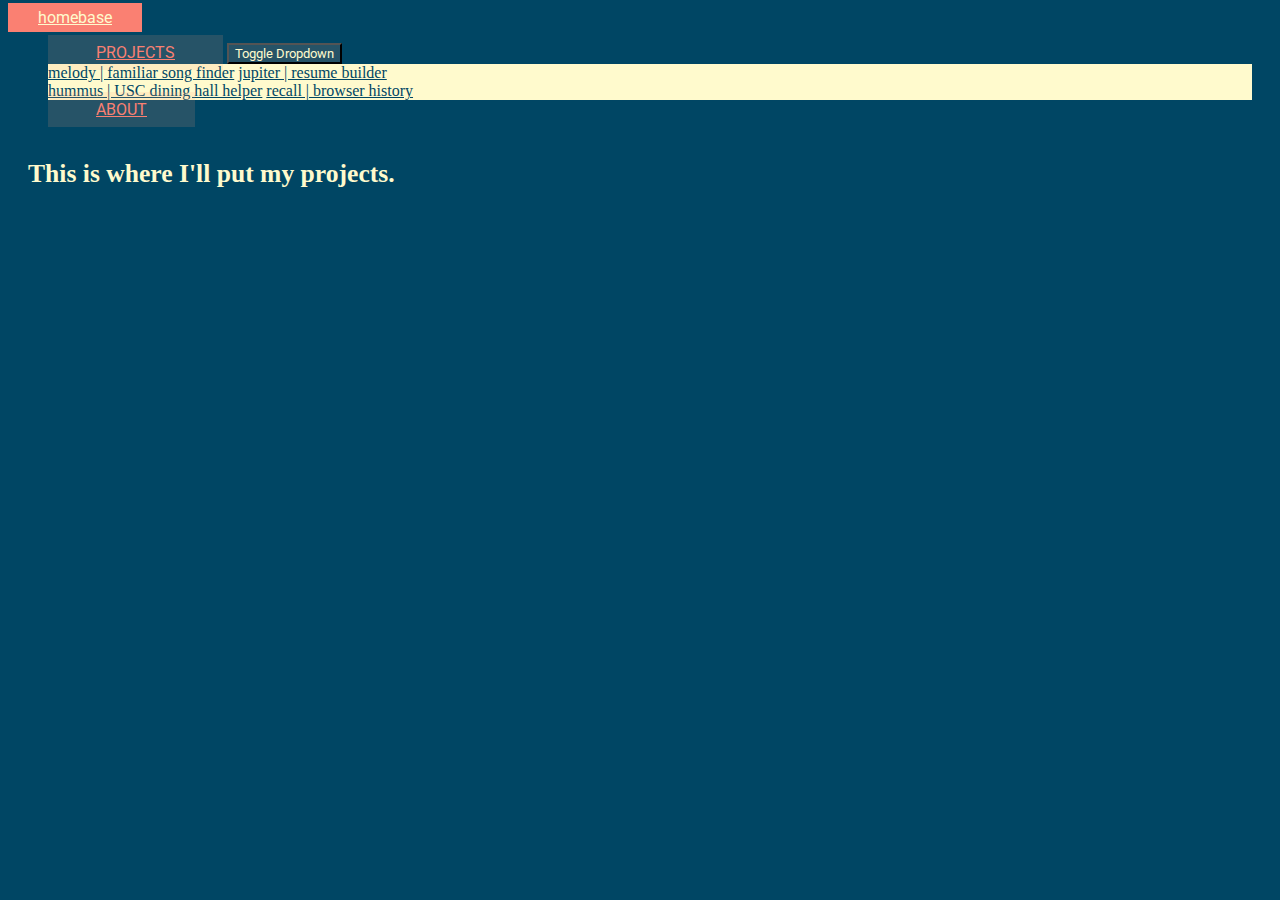
==== projects/index.html @ f387a2e2 "update navbar, animate front page" ====
<!DOCTYPE html>
<html lang="en-US">

<head>
    <meta charset="utf-8"/>
    <meta name="viewport" content="width=device-width, initial-scale=1, shrink-to-fit=no">

    <script src="https://code.jquery.com/jquery-3.5.1.min.js" type="text/javascript"></script>
    <link rel="stylesheet" href="https://stackpath.bootstrapcdn.com/bootstrap/4.5.0/css/bootstrap.min.css" integrity="sha384-9aIt2nRpC12Uk9gS9baDl411NQApFmC26EwAOH8WgZl5MYYxFfc+NcPb1dKGj7Sk" crossorigin="anonymous">
    <link rel="stylesheet" href="https://fonts.googleapis.com/css?family=Roboto">

    <link rel="stylesheet" href="../css/styles.css">
    <script>$(function(){ $('#navbar').load('../components/navbar.html'); });</script>
    
    <title>Projects | homebase</title>
</head>

<body>
    <div id="navbar"></div>

    <h1 class="subtitle">This is where I'll put my projects.</h1>
    
    <script src="https://stackpath.bootstrapcdn.com/bootstrap/4.5.0/js/bootstrap.min.js" integrity="sha384-OgVRvuATP1z7JjHLkuOU7Xw704+h835Lr+6QL9UvYjZE3Ipu6Tp75j7Bh/kR0JKI" crossorigin="anonymous"></script>
</body>

</html>
---- css/styles.css ----
/* variables */
:root {
    --dimblue: rgb(0, 70, 100);
    --salmon-rgb: 255, 160, 122;

    --animation-time: 5s;
  }


/* general styling */
* {
    color: lemonchiffon;
}

body {
    background-color: var(--dimblue);
}

mark {
    background-color: rgb(var(--salmon-rgb), 0.3);
    border-radius: 0.5vw;
}


/* navbar */
#navbar { /* placeholder */
    min-height: 58px;
}

.navbar-brand {
    position: relative;
    padding: 5px 30px;
    margin-right: 50px;

    background-color: salmon;
    color: lemonchiffon;
    font-family: "Roboto";
}

.navbar-brand:hover {
    color: inherit;
}

.btn-group {
    margin-right: 20px;
}

.nav-link, .btn {
    color: salmon;
    font-family: "Roboto";
    background-color: rgba(var(--salmon-rgb),0.15);
    margin: 0 !important;
}

.nav-link {
    padding: 0.5em 3em !important;
}

.nav-link:hover {
    color: salmon;
    background-color: rgba(var(--salmon-rgb),0.3);
}

.btn-group .btn:hover {
    background-color: rgba(var(--salmon-rgb),0.3);
}

/* nav dropdown */
.dropdown-menu {
    background-color: lemonchiffon;
}

.dropdown-item {
    color: var(--dimblue);
}



/* main page */
.main-title {
    margin: 0 10%;

    font-size: 80px;
    font-size: max(40px, 6.5vw);

    position: relative;
    animation-name: x-jostle;
    animation-duration: var(--animation-time);
    animation-timing-function: ease-in-out;
    animation-iteration-count: infinite;
    animation-direction: reverse;
}

#bottom-title {
    text-align: right;
}

.center-name {
    background-color: salmon;
    padding: 20px;
    text-align: center;

    font-size: 60px;
    font-size: max(40px, 5vw);
}

.subtitle {
    margin: 40px 20px;
    font-size: max(20px, 2vw);
}

@keyframes x-jostle {
    0%   {left: 0px}
    50%  {left: 100px}
    100% {left: 0px}
}
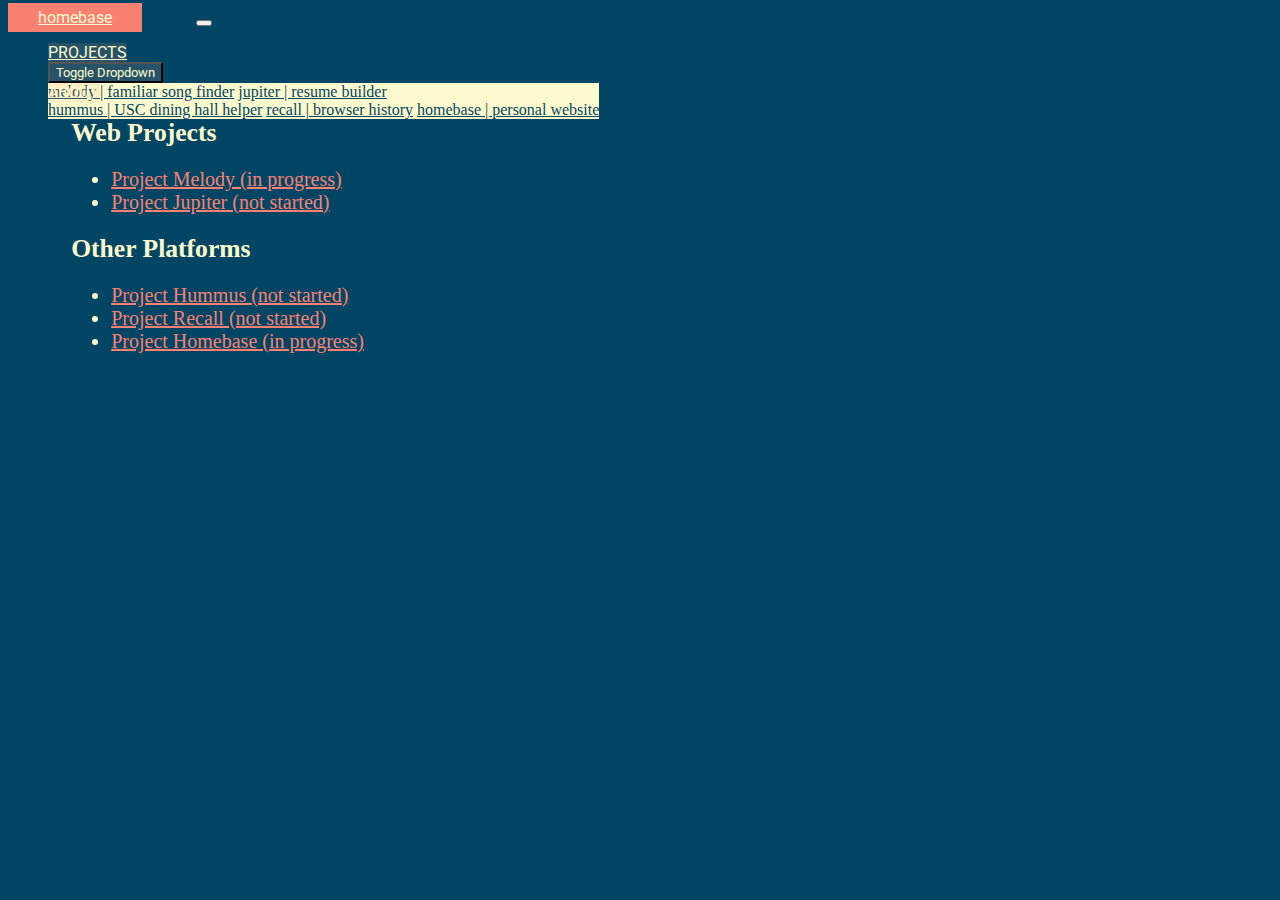
==== commit 657c7b07: "navbar tweaks, style organizing" ====
--- a/projects/index.html
+++ b/projects/index.html
@@ -18,8 +18,19 @@
 <body>
     <div id="navbar"></div>
 
-    <h1 class="subtitle">This is where I'll put my projects.</h1>
-    
+    <h1 class="subtitle">Web Projects</h1>
+    <ul class="project-list">
+        <li><a href="melody.html">Project Melody (in progress)</a></li>
+        <li><a class="disabled" href="jupiter.html">Project Jupiter (not started)</a></li>
+    </ul>
+
+    <h1 class="subtitle">Other Platforms</h1>
+    <ul class="project-list">
+        <li><a href="hummus.html">Project Hummus (not started)</a></li>
+        <li><a class="disabled" href="recall.html">Project Recall (not started)</a></li>
+        <li><a href="homebase.html">Project Homebase (in progress)</a></li>
+    </ul>
+
     <script src="https://stackpath.bootstrapcdn.com/bootstrap/4.5.0/js/bootstrap.min.js" integrity="sha384-OgVRvuATP1z7JjHLkuOU7Xw704+h835Lr+6QL9UvYjZE3Ipu6Tp75j7Bh/kR0JKI" crossorigin="anonymous"></script>
 </body>
 
--- a/css/styles.css
+++ b/css/styles.css
@@ -1,13 +1,17 @@
-/* variables */
+/* -- variables -- */
 :root {
+    /* colors */
     --dimblue: rgb(0, 70, 100);
     --salmon-rgb: 255, 160, 122;
 
+    /* measurements */
+    --nav-width: max(10vw, 100px);
+    --split-dropdown-arrow-width: 29.59px;
     --animation-time: 5s;
-  }
+}
 
 
-/* general styling */
+/* -- HTML built-in elements -- */
 * {
     color: lemonchiffon;
 }
@@ -16,24 +20,51 @@
     background-color: var(--dimblue);
 }
 
-mark {
-    background-color: rgb(var(--salmon-rgb), 0.3);
-    border-radius: 0.5vw;
+p {
+    margin: 2% 10%;
+    font-size: max(20px, 2vw);
+}
+
+a {
+    color: salmon;
+}
+
+a:hover {
+    color: darksalmon;
 }
 
 
-/* navbar */
-#navbar { /* placeholder */
-    min-height: 58px;
+/* -- general classes -- */
+.subtitle {
+    margin: 1% 5%;
+    font-size: max(20px, 2vw);
 }
 
+.highlighted {
+    background-color: salmon;
+    padding: 0.5em;
+}
+
+
+/* ---- navbar ---- */
+/* navbar placeholder */
+#navbar {
+    min-height: 70px;
+}
+
+/* menu icon that shows up if window is too small */
+.navbar-toggler-icon {
+    color: salmon;
+}
+
+/* website name */
 .navbar-brand {
     position: relative;
     padding: 5px 30px;
     margin-right: 50px;
 
     background-color: salmon;
-    color: lemonchiffon;
+    color: lemonchiffon !important;
     font-family: "Roboto";
 }
 
@@ -41,19 +72,25 @@
     color: inherit;
 }
 
-.btn-group {
+/* navbar button group */
+.navbar-split-dropdown {
     margin-right: 20px;
+    
+    /* restrict width in navbar dropdown menu mode */
+    max-width: calc(var(--nav-width) + var(--split-dropdown-arrow-width));
 }
 
+/* navbar link text and navbar button */
 .nav-link, .btn {
-    color: salmon;
+    color: lemonchiffon !important;
     font-family: "Roboto";
     background-color: rgba(var(--salmon-rgb),0.15);
     margin: 0 !important;
 }
 
 .nav-link {
-    padding: 0.5em 3em !important;
+    width: var(--nav-width);
+    position: relative !important;
 }
 
 .nav-link:hover {
@@ -61,13 +98,24 @@
     background-color: rgba(var(--salmon-rgb),0.3);
 }
 
-.btn-group .btn:hover {
+.btn:hover {
     background-color: rgba(var(--salmon-rgb),0.3);
 }
 
-/* nav dropdown */
+/* navbar link text and navbar button for small screens */
+@media (max-width: 576px) {
+    .nav-link, .btn {
+        margin-top: 10px !important;
+    }
+}
+
+/* set width for about button */
+#nav-about { width: var(--nav-width); }
+
+/* navbar dropdown menu */
 .dropdown-menu {
     background-color: lemonchiffon;
+    position: absolute !important; /* force menu to display below */
 }
 
 .dropdown-item {
@@ -75,25 +123,27 @@
 }
 
 
-
-/* main page */
+/* -- main page -- */
 .main-title {
-    margin: 0 10%;
+    margin: 0 5%;
 
     font-size: 80px;
-    font-size: max(40px, 6.5vw);
+    font-size: max(40px, 6vw);
+}
 
+.animated-title {
     position: relative;
     animation-name: x-jostle;
     animation-duration: var(--animation-time);
     animation-timing-function: ease-in-out;
     animation-iteration-count: infinite;
-    animation-direction: reverse;
+    animation-delay: -2s;
 }
 
-#bottom-title {
-    text-align: right;
-}
+[id^="main-title-"] {margin: 0 10%;}
+#main-title-2 { margin-left: 20%; margin-bottom: 0.1em; }
+#main-title-3 { text-align: right; margin-right: 20%; }
+#main-title-4 { text-align: right; }
 
 .center-name {
     background-color: salmon;
@@ -101,16 +151,22 @@
     text-align: center;
 
     font-size: 60px;
-    font-size: max(40px, 5vw);
-}
-
-.subtitle {
-    margin: 40px 20px;
-    font-size: max(20px, 2vw);
+    font-size: max(35px, 4.5vw);
 }
 
 @keyframes x-jostle {
-    0%   {left: 0px}
-    50%  {left: 100px}
-    100% {left: 0px}
+    0%   {left: 0}
+    50%  {left: min(40px, 6vw)}
+    100% {left: 0}
+}
+
+
+/* -- projects page -- */
+.project-list {
+    margin-left: 5%;
+    font-size: 20px;
+}
+
+.disabled-link {
+    color: rgba(var(--salmon-rgb),0.3);
 }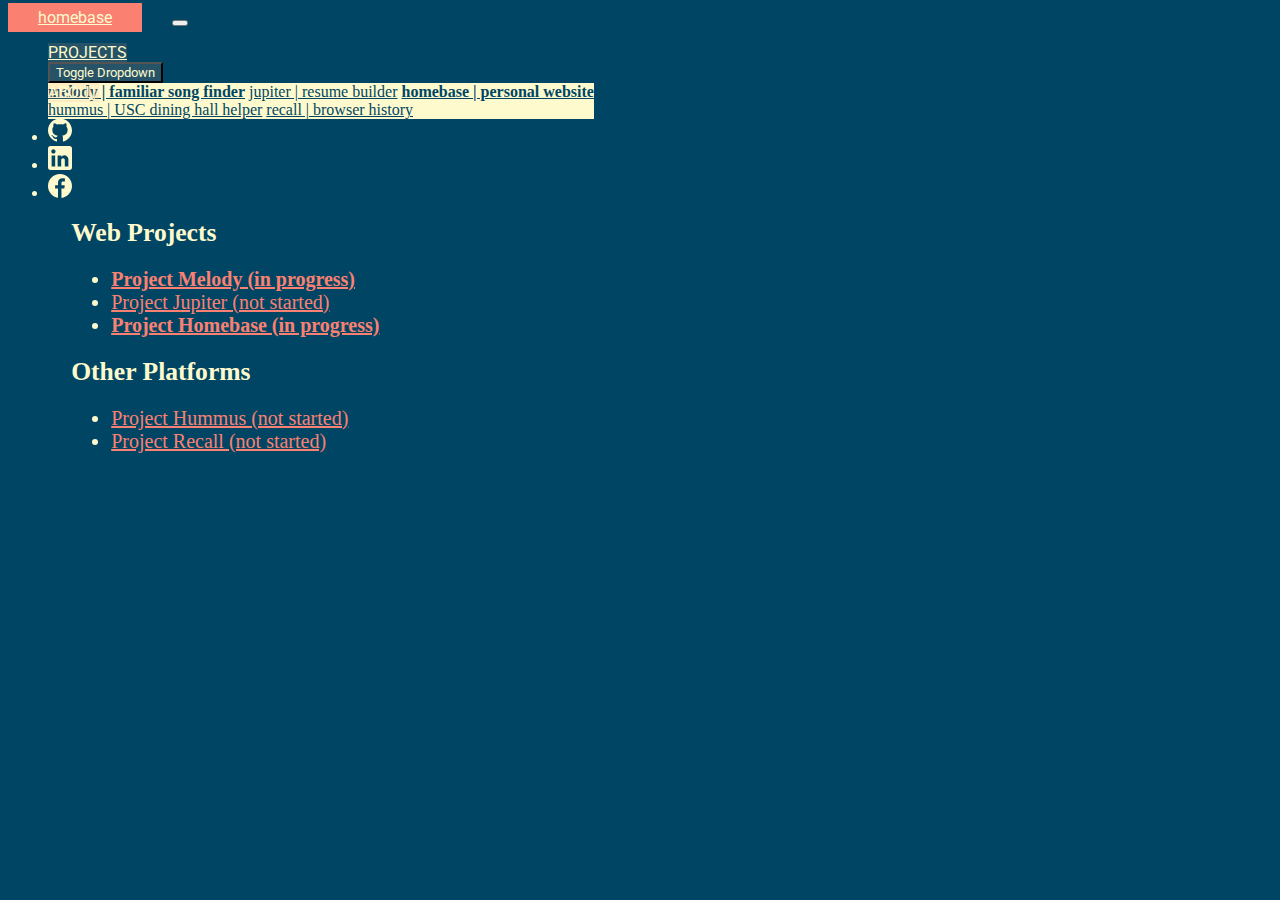
==== commit 4a156678: "project description updates, other small changes" ====
--- a/projects/index.html
+++ b/projects/index.html
@@ -20,15 +20,15 @@
 
     <h1 class="subtitle">Web Projects</h1>
     <ul class="project-list">
-        <li><a href="melody.html">Project Melody (in progress)</a></li>
-        <li><a class="disabled" href="jupiter.html">Project Jupiter (not started)</a></li>
+        <li><a class = "in-progress" href="melody.html">Project Melody (in progress)</a></li>
+        <li><a href="jupiter.html">Project Jupiter (not started)</a></li>
+        <li><a class = "in-progress" href="homebase.html">Project Homebase (in progress)</a></li>
     </ul>
 
     <h1 class="subtitle">Other Platforms</h1>
     <ul class="project-list">
         <li><a href="hummus.html">Project Hummus (not started)</a></li>
-        <li><a class="disabled" href="recall.html">Project Recall (not started)</a></li>
-        <li><a href="homebase.html">Project Homebase (in progress)</a></li>
+        <li><a href="recall.html">Project Recall (not started)</a></li>
     </ul>
 
     <script src="https://stackpath.bootstrapcdn.com/bootstrap/4.5.0/js/bootstrap.min.js" integrity="sha384-OgVRvuATP1z7JjHLkuOU7Xw704+h835Lr+6QL9UvYjZE3Ipu6Tp75j7Bh/kR0JKI" crossorigin="anonymous"></script>
--- a/css/styles.css
+++ b/css/styles.css
@@ -2,6 +2,7 @@
 :root {
     /* colors */
     --dimblue: rgb(0, 70, 100);
+    --dimblue-rgb: 0, 70, 100;
     --salmon-rgb: 255, 160, 122;
 
     /* measurements */
@@ -52,6 +53,14 @@
     min-height: 70px;
 }
 
+
+
+.navbar-nav {
+    flex-flow: row nowrap;
+    /* display: inline-flex moves icons to same row as buttons */
+}
+
+
 /* menu icon that shows up if window is too small */
 .navbar-toggler-icon {
     color: salmon;
@@ -61,7 +70,7 @@
 .navbar-brand {
     position: relative;
     padding: 5px 30px;
-    margin-right: 50px;
+    margin-right: 2vw;
 
     background-color: salmon;
     color: lemonchiffon !important;
@@ -74,28 +83,28 @@
 
 /* navbar button group */
 .navbar-split-dropdown {
-    margin-right: 20px;
+    margin-right: 1vw;
     
     /* restrict width in navbar dropdown menu mode */
     max-width: calc(var(--nav-width) + var(--split-dropdown-arrow-width));
 }
 
 /* navbar link text and navbar button */
-.nav-link, .btn {
-    color: lemonchiffon !important;
-    font-family: "Roboto";
-    background-color: rgba(var(--salmon-rgb),0.15);
-    margin: 0 !important;
+.nav-link.btn { /* if element is both */
+    width: var(--nav-width);
 }
 
 .nav-link {
-    width: var(--nav-width);
+    font-family: "Roboto";
     position: relative !important;
 }
 
-.nav-link:hover {
-    color: salmon;
-    background-color: rgba(var(--salmon-rgb),0.3);
+.btn {
+    color: lemonchiffon !important;
+    background-color: rgba(var(--salmon-rgb),0.15);
+    
+    font-family: "Roboto";
+    margin: 0 !important;
 }
 
 .btn:hover {
@@ -104,7 +113,7 @@
 
 /* navbar link text and navbar button for small screens */
 @media (max-width: 576px) {
-    .nav-link, .btn {
+    .btn {
         margin-top: 10px !important;
     }
 }
@@ -118,8 +127,13 @@
     position: absolute !important; /* force menu to display below */
 }
 
-.dropdown-item {
-    color: var(--dimblue);
+.dropdown-item { color: var(--dimblue); }
+
+.in-progress { font-weight: bold; }
+
+/* navbar icons */
+.navbar-nav-svg {
+    height: 1.5em;
 }
 
 
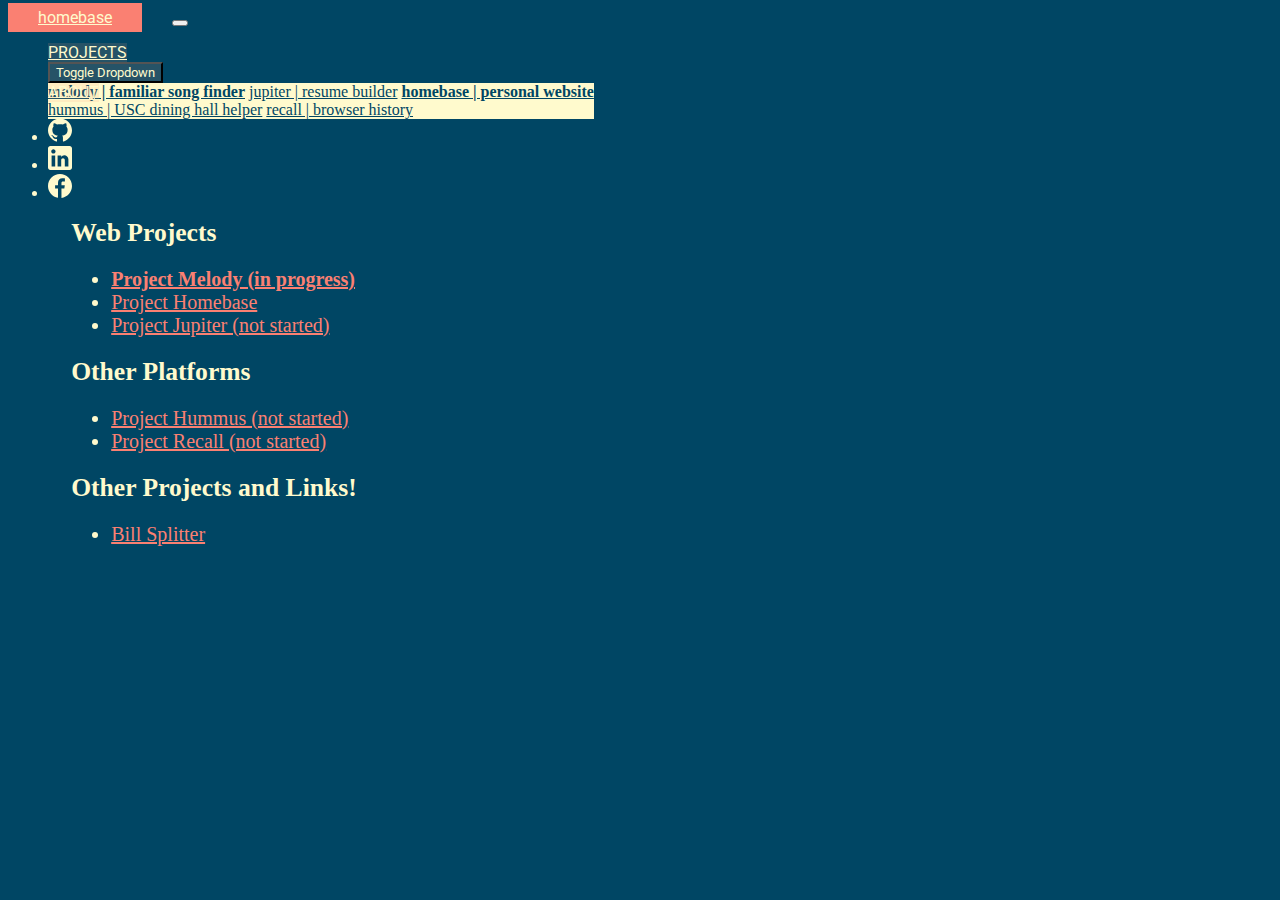
==== commit 8f587961: "Add bill splitter to website" ====
--- a/projects/index.html
+++ b/projects/index.html
@@ -10,6 +10,7 @@
     <link rel="stylesheet" href="https://fonts.googleapis.com/css?family=Roboto">
 
     <link rel="stylesheet" href="../css/styles.css">
+    <link rel="icon" type="image/png" href="/favicon.ico"/>
     <script>$(function(){ $('#navbar').load('../components/navbar.html'); });</script>
     
     <title>Projects | homebase</title>
@@ -21,14 +22,20 @@
     <h1 class="subtitle">Web Projects</h1>
     <ul class="project-list">
         <li><a class = "in-progress" href="melody.html">Project Melody (in progress)</a></li>
+        <li><a href="homebase.html">Project Homebase</a></li>
         <li><a href="jupiter.html">Project Jupiter (not started)</a></li>
-        <li><a class = "in-progress" href="homebase.html">Project Homebase (in progress)</a></li>
     </ul>
 
+    
     <h1 class="subtitle">Other Platforms</h1>
     <ul class="project-list">
         <li><a href="hummus.html">Project Hummus (not started)</a></li>
         <li><a href="recall.html">Project Recall (not started)</a></li>
+    </ul>
+    
+    <h1 class="subtitle">Other Projects and Links!</h1>
+    <ul class="project-list">
+        <li><a href="bill-splitter.html">Bill Splitter</a></li>
     </ul>
 
     <script src="https://stackpath.bootstrapcdn.com/bootstrap/4.5.0/js/bootstrap.min.js" integrity="sha384-OgVRvuATP1z7JjHLkuOU7Xw704+h835Lr+6QL9UvYjZE3Ipu6Tp75j7Bh/kR0JKI" crossorigin="anonymous"></script>
--- a/css/styles.css
+++ b/css/styles.css
@@ -10,6 +10,7 @@
     --split-dropdown-arrow-width: 29.59px;
     --animation-time: 5s;
 }
+/* -- end of variables -- */
 
 
 /* -- HTML built-in elements -- */
@@ -33,6 +34,12 @@
 a:hover {
     color: darksalmon;
 }
+
+hr {
+    width: 90%;
+    border-color: lemonchiffon;
+}
+/* -- end of HTML built-in elements -- */
 
 
 /* -- general classes -- */
@@ -45,6 +52,7 @@
     background-color: salmon;
     padding: 0.5em;
 }
+/* -- end of general classes -- */
 
 
 /* ---- navbar ---- */
@@ -52,7 +60,6 @@
 #navbar {
     min-height: 70px;
 }
-
 
 
 .navbar-nav {
@@ -135,6 +142,9 @@
 .navbar-nav-svg {
     height: 1.5em;
 }
+
+/* -- end of navbar -- */
+
 
 
 /* -- main page -- */
@@ -173,6 +183,8 @@
     50%  {left: min(40px, 6vw)}
     100% {left: 0}
 }
+/* -- end of main page -- */
+
 
 
 /* -- projects page -- */
@@ -183,4 +195,39 @@
 
 .disabled-link {
     color: rgba(var(--salmon-rgb),0.3);
-}+}
+/* -- end of projects page -- */
+
+
+/* -- about page -- */
+#skills-section {
+    margin: 0 5%;
+}
+
+#skills-section .subtitle, #skills-section .main-title {
+    margin: 1rem 0;
+    text-align: center;
+}
+
+#skills-section .subtitle {
+    background-color: salmon;
+    padding: 1rem;
+}
+
+/* #skills-section th {
+    text-align: right;
+} */
+
+#skills-section td {
+    vertical-align: middle !important;
+}
+
+#skills-section .progress {
+    background-color: var(--dimblue);
+}
+
+#skills-section .progress-bar {
+    background-color: salmon;
+    border-radius: 0.25rem;
+}
+/* -- end of about page -- */